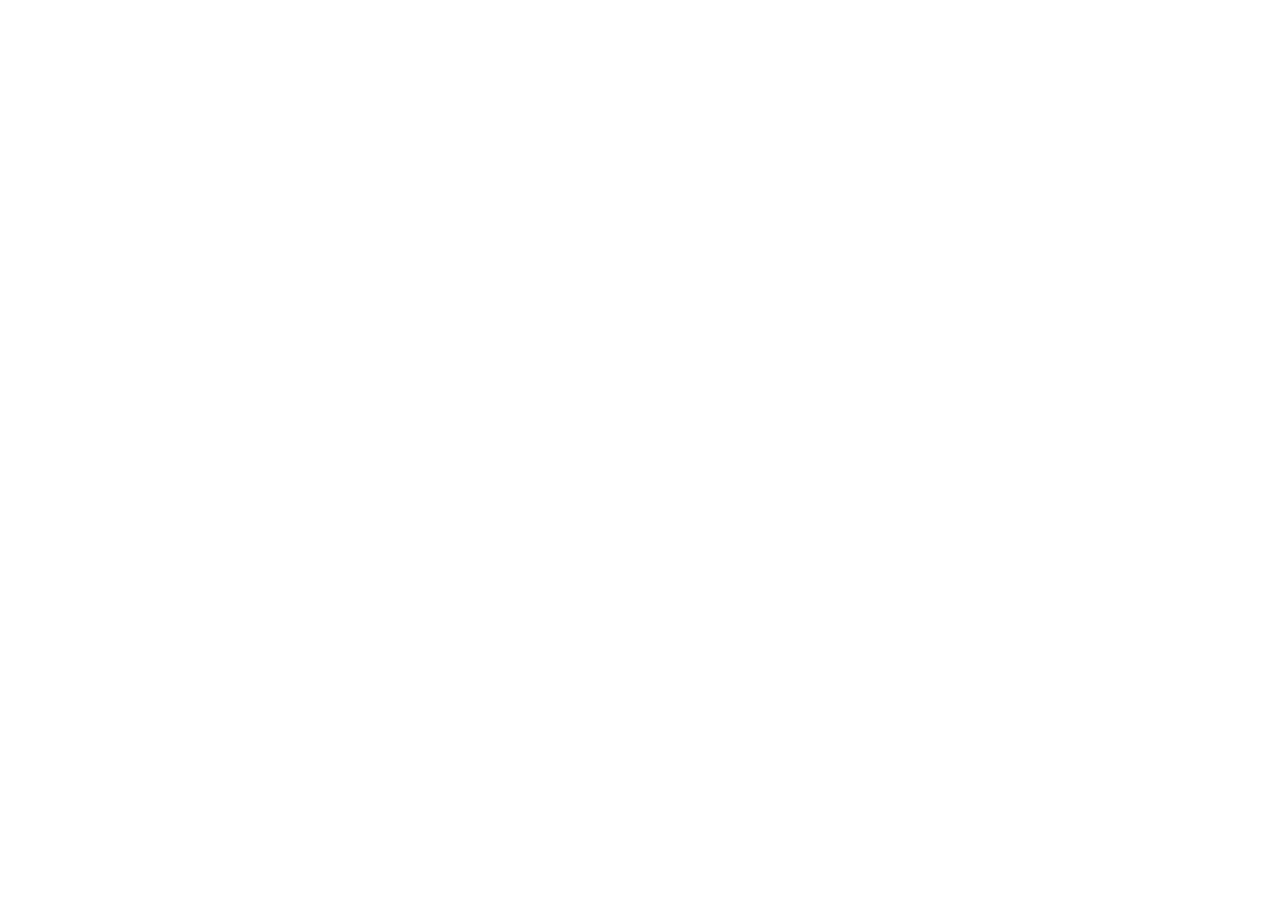
==== pages/about.html @ 14678e52 "title added" ====
<!DOCTYPE html>
<html lang="en">
<head>
    <meta charset="UTF-8">
    <meta name="viewport" content="width=device-width, initial-scale=1.0">
    <title>About page</title>
</head>
<body>
    
</body>
</html>
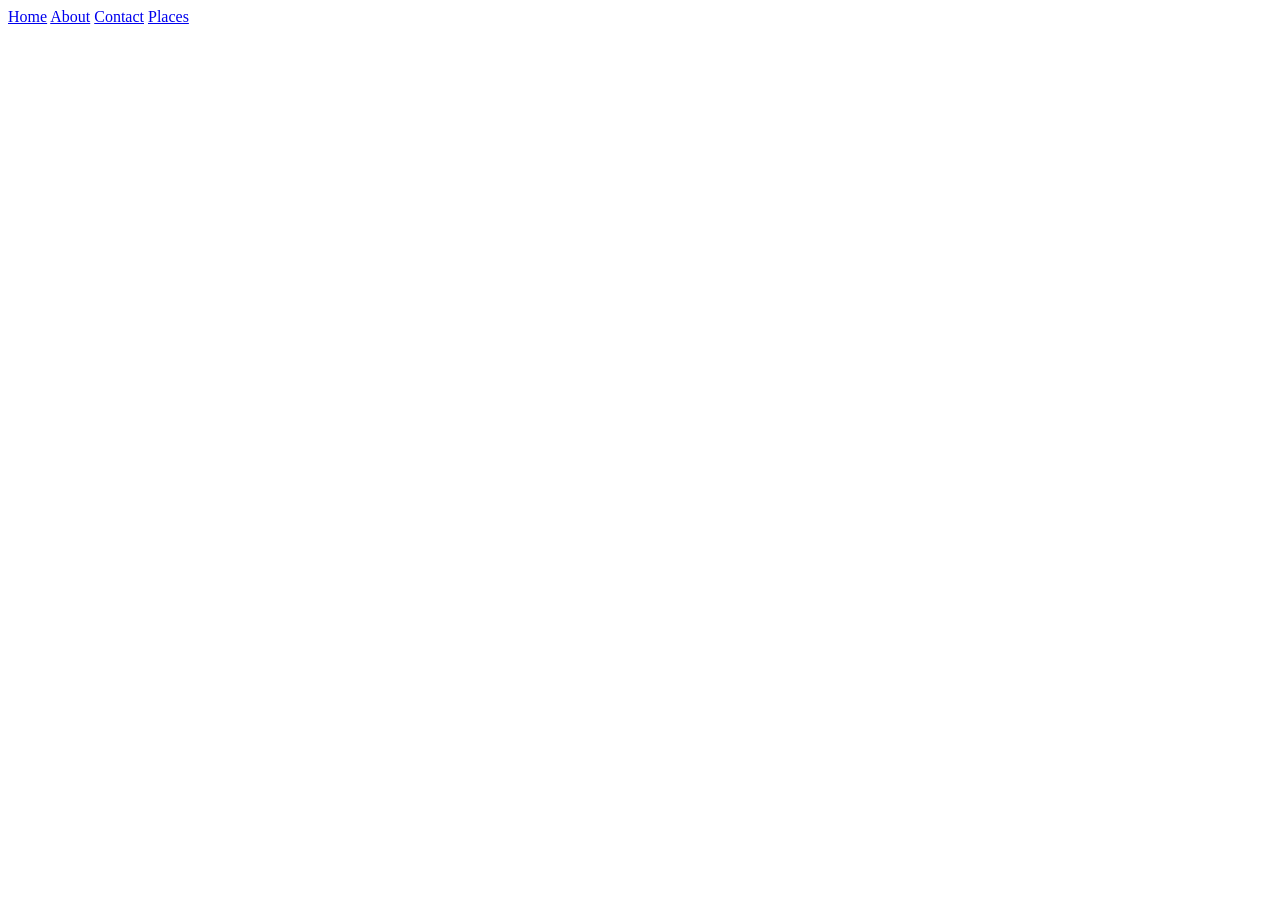
==== commit 431bdef9: "anchor tag added" ====
--- a/pages/about.html
+++ b/pages/about.html
@@ -6,6 +6,11 @@
     <title>About page</title>
 </head>
 <body>
+     <a href="./../index.html">Home</a>
+    <a href="./about.html">About</a>
+    <a href="./contact.html">Contact</a>
+    <a href="./places.html">Places</a>
+
     
 </body>
 </html>
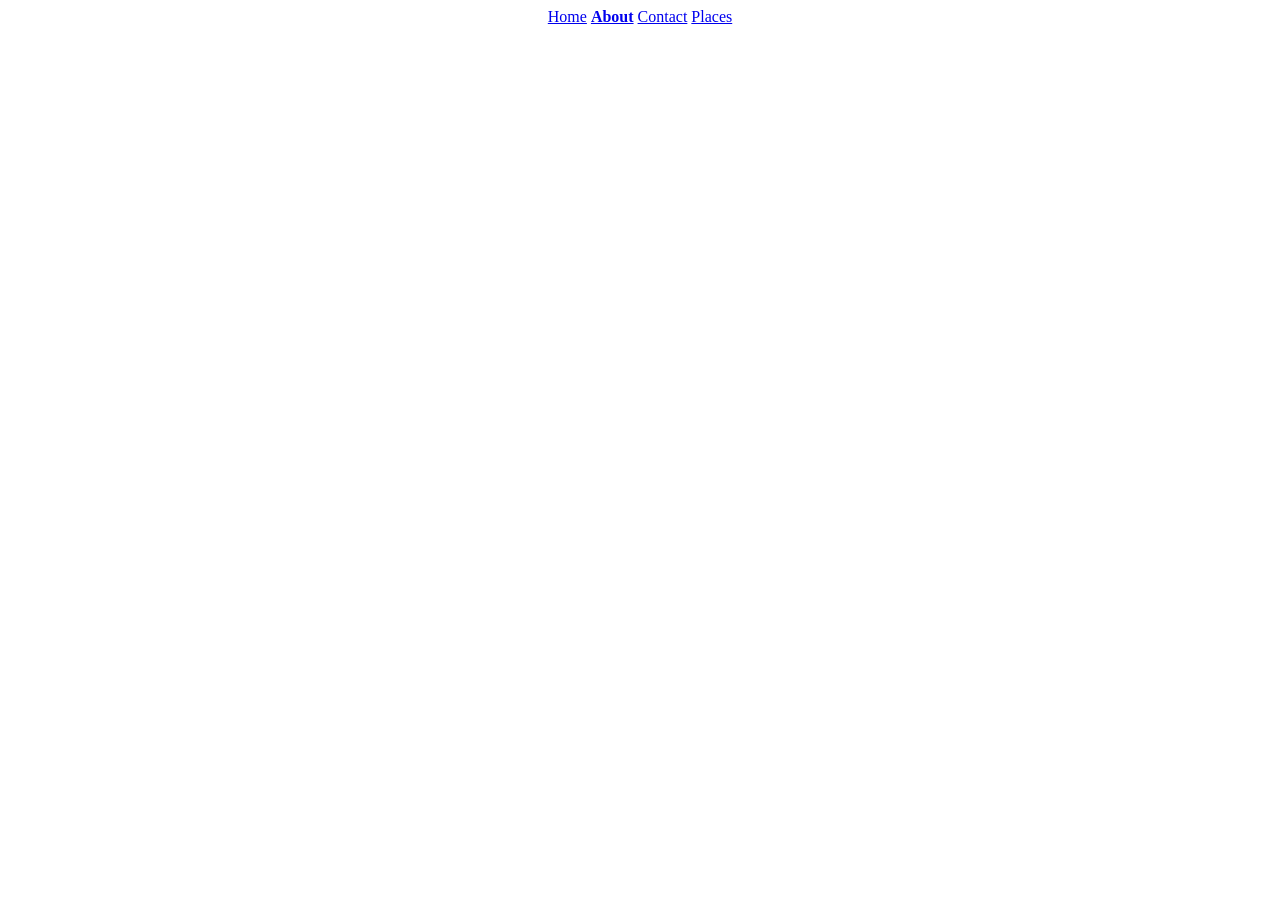
==== commit 30b1c3c0: "link tag added" ====
--- a/pages/about.html
+++ b/pages/about.html
@@ -4,12 +4,17 @@
     <meta charset="UTF-8">
     <meta name="viewport" content="width=device-width, initial-scale=1.0">
     <title>About page</title>
+    <link rel="stylesheet" href="./../css/style.css"/>
 </head>
 <body>
+   <div class="center">
      <a href="./../index.html">Home</a>
-    <a href="./about.html">About</a>
+    <a href="./about.html"><b>About</b></a>
     <a href="./contact.html">Contact</a>
     <a href="./places.html">Places</a>
+
+    </div>
+  
 
     
 </body>
--- a/css/style.css
+++ b/css/style.css
@@ -0,0 +1,3 @@
+.center{
+    text-align: center;
+}
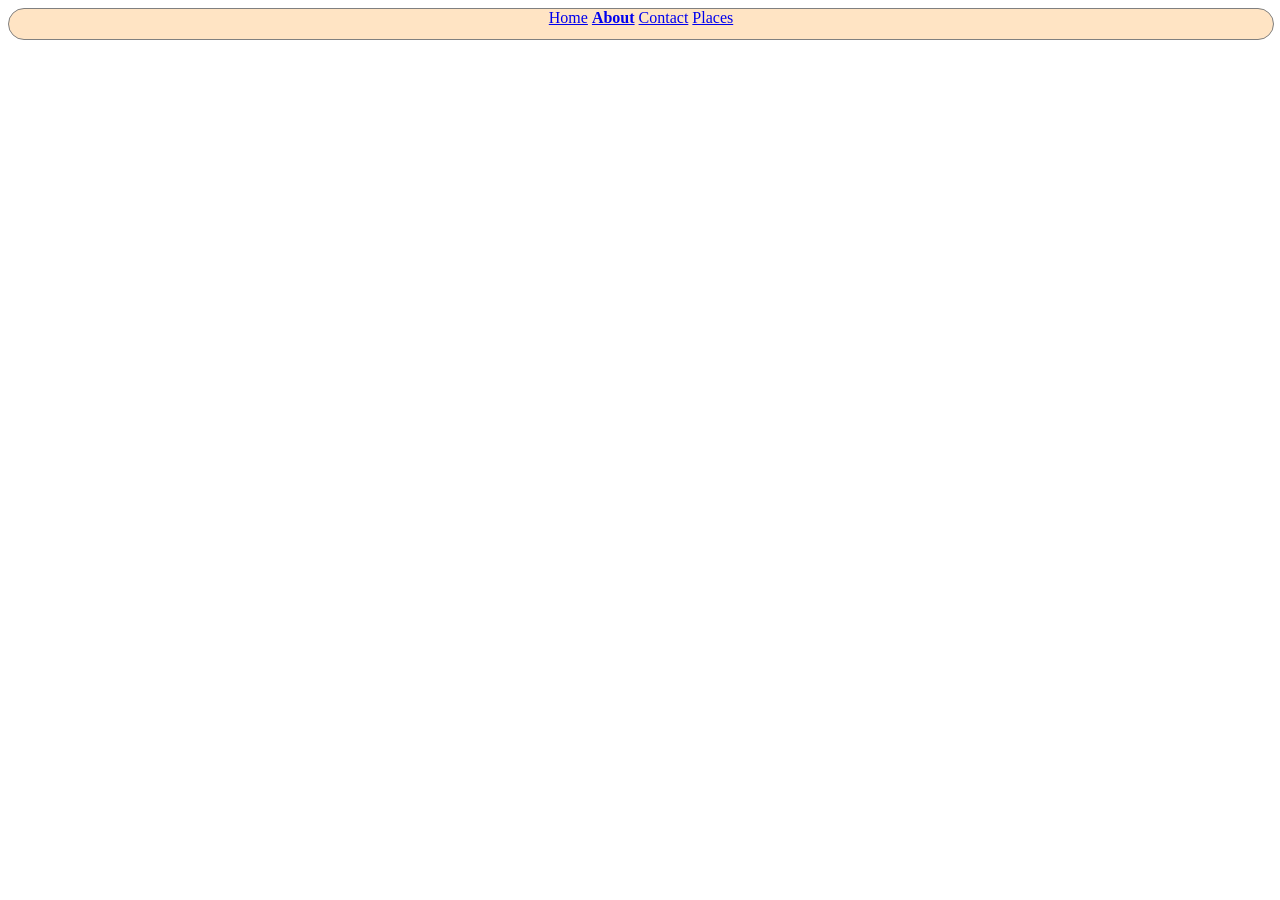
==== commit f9cf14fa: "border & border-radius add" ====
--- a/pages/about.html
+++ b/pages/about.html
@@ -12,8 +12,7 @@
     <a href="./about.html"><b>About</b></a>
     <a href="./contact.html">Contact</a>
     <a href="./places.html">Places</a>
-
-    </div>
+  </div>
   
 
     
--- a/css/style.css
+++ b/css/style.css
@@ -1,3 +1,8 @@
 .center{
     text-align: center;
+    background-color: bisque;
+    height: 30px;
+    width: 100%;
+    border: 1px solid gray;
+    border-radius:50px ;
 }
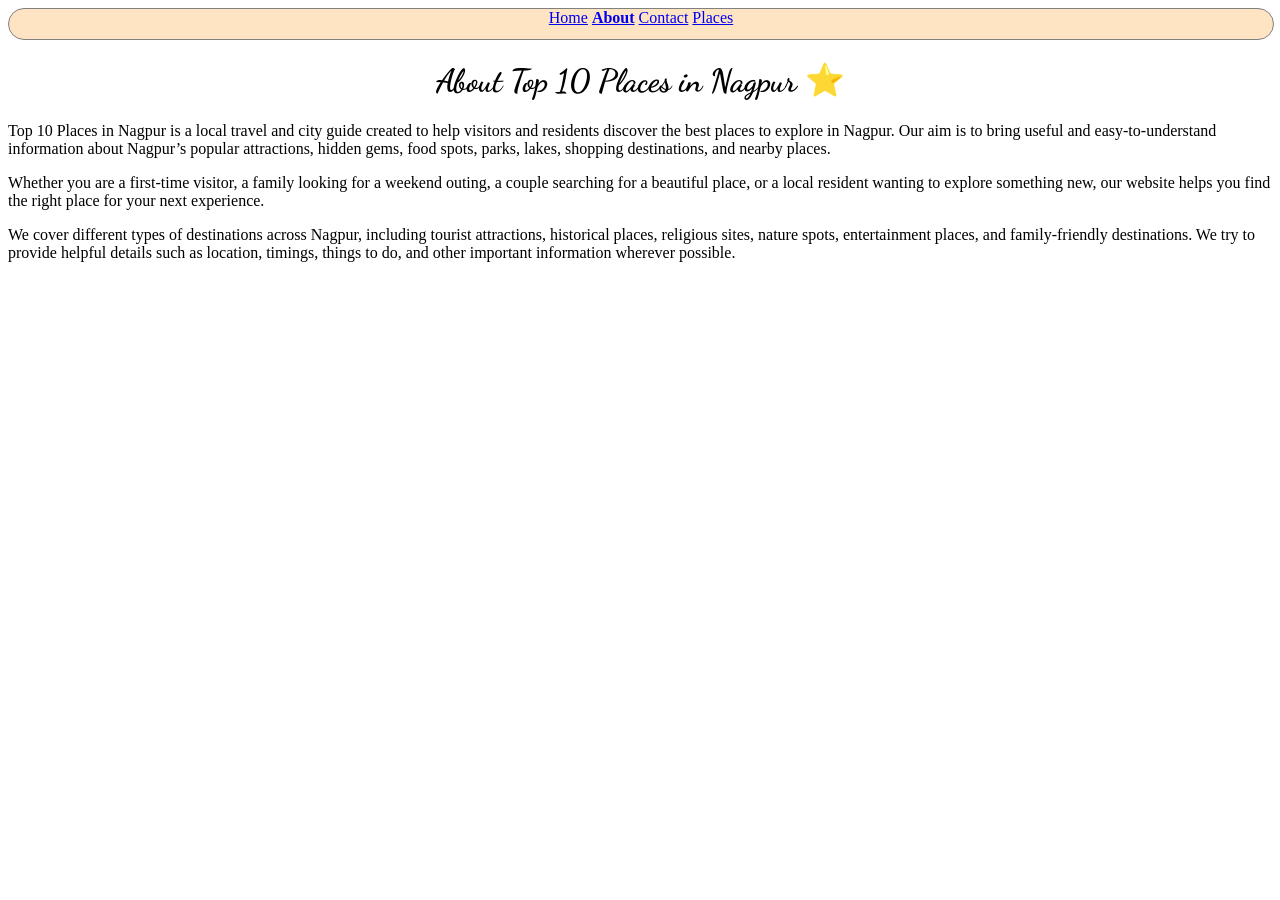
==== commit f343060a: "paragraph added" ====
--- a/pages/about.html
+++ b/pages/about.html
@@ -5,6 +5,7 @@
     <meta name="viewport" content="width=device-width, initial-scale=1.0">
     <title>About page</title>
     <link rel="stylesheet" href="./../css/style.css"/>
+    <link rel="stylesheet" href="./../css/about.css"/>
 </head>
 <body>
    <div class="center">
@@ -13,6 +14,20 @@
     <a href="./contact.html">Contact</a>
     <a href="./places.html">Places</a>
   </div>
+
+  <h1 class="heading">About Top 10 Places in Nagpur ⭐</h1>
+  <div>
+    <p>
+    Top 10 Places in Nagpur is a local travel and city guide created to help visitors and residents discover the best places to explore in Nagpur. Our aim is to bring useful and easy-to-understand information about Nagpur’s popular attractions, hidden gems, food spots, parks, lakes, shopping destinations, and nearby places.
+    </p>
+    <p>
+    Whether you are a first-time visitor, a family looking for a weekend outing, a couple searching for a beautiful place, or a local resident wanting to explore something new, our website helps you find the right place for your next experience.
+    </p>
+    <p>
+    We cover different types of destinations across Nagpur, including tourist attractions, historical places, religious sites, nature spots, entertainment places, and family-friendly destinations. We try to provide helpful details such as location, timings, things to do, and other important information wherever possible.
+    </p>
+
+  </div>
   
 
     
--- a/css/style.css
+++ b/css/style.css
@@ -1,8 +1,17 @@
-.center{
+@import url('https://fonts.googleapis.com/css2?family=Dancing+Script:wght@400..700&display=swap');
+
+    .center{
     text-align: center;
     background-color: bisque;
     height: 30px;
     width: 100%;
     border: 1px solid gray;
     border-radius:50px ;
-}+}
+.heading{
+    font-family:"Dancing Script", cursive;
+
+    text-align: center;
+
+}
+
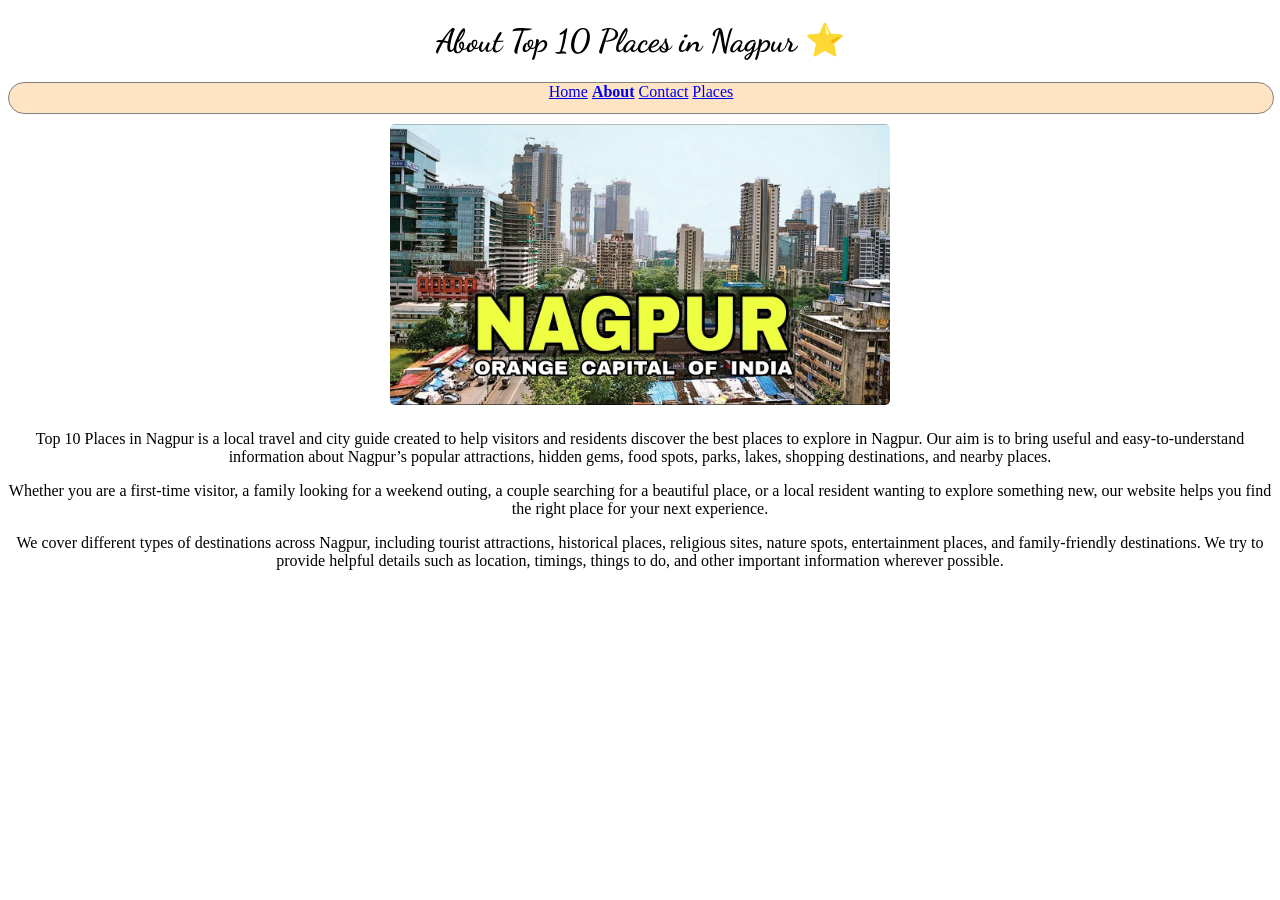
==== commit 7b9d56a8: "img add in about page" ====
--- a/pages/about.html
+++ b/pages/about.html
@@ -8,15 +8,25 @@
     <link rel="stylesheet" href="./../css/about.css"/>
 </head>
 <body>
+  
+  <h1 class="heading">About Top 10 Places in Nagpur ⭐</h1>
+
    <div class="center">
      <a href="./../index.html">Home</a>
     <a href="./about.html"><b>About</b></a>
     <a href="./contact.html">Contact</a>
     <a href="./places.html">Places</a>
+
   </div>
 
-  <h1 class="heading">About Top 10 Places in Nagpur ⭐</h1>
-  <div>
+<div align="center">
+
+  <img src="./../img/nagpur-img.jpg"  class="img-nagpur"/>
+</div>
+ 
+  
+
+  <div align="center">
     <p>
     Top 10 Places in Nagpur is a local travel and city guide created to help visitors and residents discover the best places to explore in Nagpur. Our aim is to bring useful and easy-to-understand information about Nagpur’s popular attractions, hidden gems, food spots, parks, lakes, shopping destinations, and nearby places.
     </p>
--- a/css/about.css
+++ b/css/about.css
@@ -0,0 +1,8 @@
+.img-nagpur{
+    width: 500px;
+  margin-top: 10px;
+  margin-bottom: 5px;
+  border-radius: 5px;
+  
+
+}
